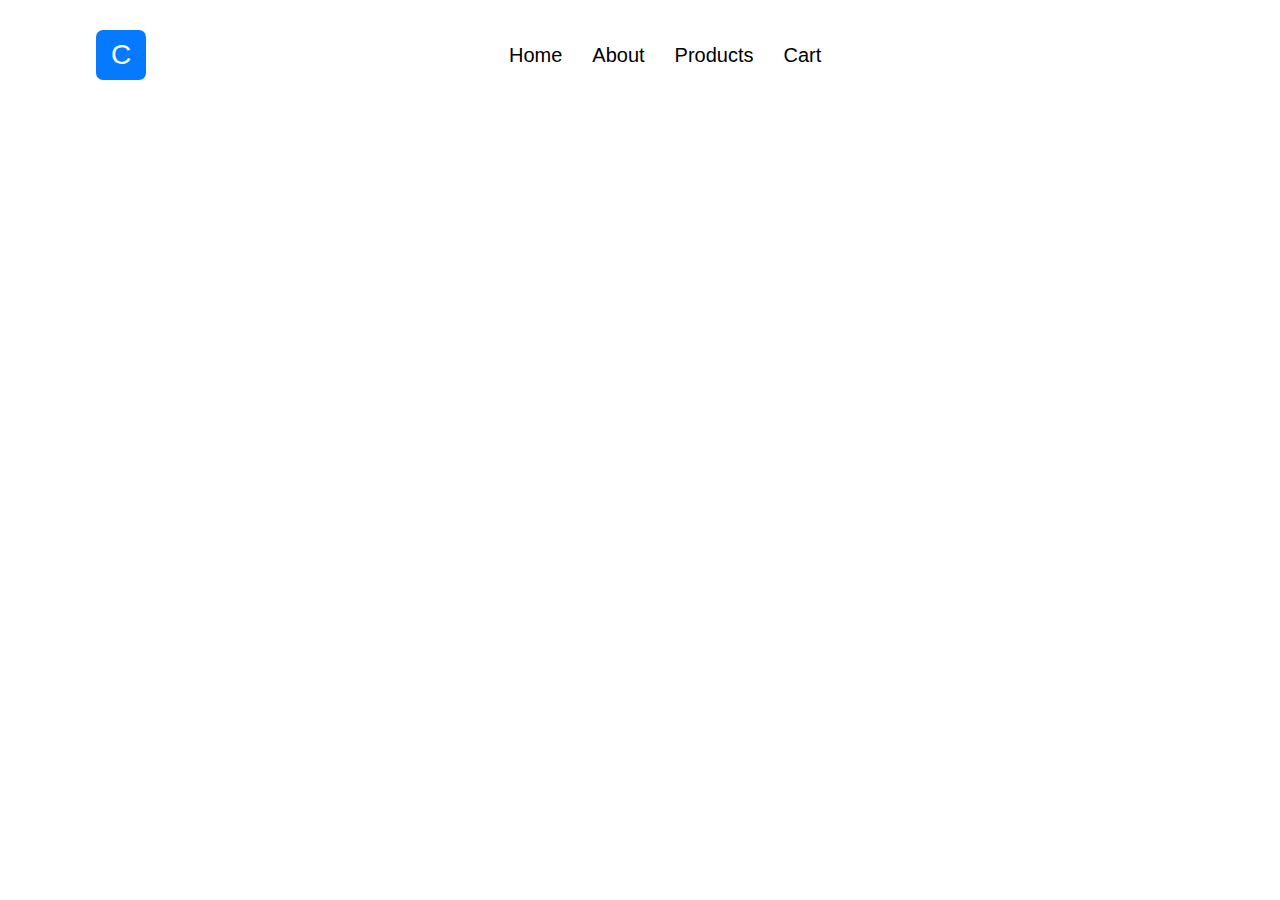
==== index.html @ 7ddfdd93 "new" ====
<!DOCTYPE html>
<html lang="en">
  <head>
    <meta charset="UTF-8" />
    <meta name="viewport" content="width=device-width, initial-scale=1.0" />
    <link rel="stylesheet" href="./styles/normalize.css" />
    <link rel="stylesheet" href="./styles/style.css" />
    <link
      rel="stylesheet"
      href="https://cdnjs.cloudflare.com/ajax/libs/font-awesome/6.5.2/css/all.min.css"
      integrity="sha512-SnH5WK+bZxgPHs44uWIX+LLJAJ9/2PkPKZ5QiAj6Ta86w+fsb2TkcmfRyVX3pBnMFcV7oQPJkl9QevSCWr3W6A=="
      crossorigin="anonymous"
      referrerpolicy="no-referrer"
    />
    <title>Ecommarce</title>
  </head>
  <body>
    <header>
      <div class="container header_container">
        <div class="logo">
          <a href="https://react-vite-comfy-store-v2.netlify.app/products">C</a>
        </div>
        <ul>
          <li><a href="#">Home</a></li>
          <li><a href="#">About</a></li>
          <li><a href="#">Products</a></li>
          <li><a href="#">Cart</a></li>
        </ul>
        <div class="mode_wrapper">
        </div>
      </div>
    </header>
    <div class="container main_container" id="wrapper">
      
    </div>
    <script src="./js/main.js" type="module"></script>
  </body>
</html>
---- styles/style.css ----
*{
margin: 0;
padding: 0;
box-sizing: border-box;
font-family: sans-serif;
}
body{
font-size: 20px;
}
img{
width: 320px;
height: 192px;
margin-top: 15px;
margin-left: 15px;
margin-right: 15px;
border-radius: 8px;
}
.container{
max-width: 1088px;
width: 100%;
margin: 0 auto;
}
header{
    padding: 30px 0;
}
.header_container{
    position: relative;
display: flex;
justify-content: space-between;
align-items: center;
}
.logo{
padding: 9px 15px;
border-radius: 7px;
background-color: #057AFF;
}
.logo a {
color:#fff;
font-size: 28px;
}
header ul{
display: flex;
justify-content: space-between;
align-items: center;
gap: 30px;
list-style: none;
}
header a {
text-decoration: none;
color: #000;
transition: all 1s;
}
header ul li a:hover{
color:blue;
transition: all 0.5s ease-in-out;
/* transform: translate( , -25px); */
text-decoration: underline;
}
/* header .night_mode{
/* position: fixed; */
} */
header .light_mode{
/* position: fixed; */
display: none;
}
i{

display: none;
}
#check{
opacity: 0;
display: none;
}
.main_container{
    margin-top: 50px;
display: flex;
justify-content: space-between;
flex-wrap: wrap;
gap: 15px;
}
.card{
width: 352px;
height: 332px;
border-radius: 8px;
text-align: center;
box-shadow: 0px 10px 21px 6px rgba(77, 87, 96, 0.1);
transition: All 0.8s;

}
.card:hover{
    box-shadow: 0px 10px 21px 6px rgba(0, 0, 0, 0.2);
    transition: All 0.8s;
}
h1{
font-size: inherit;
}
h3{
    font-size: inherit;
    }
.card_info{
padding: 32px;
}
.card h1 {
/* margin-top: 25px; */
}
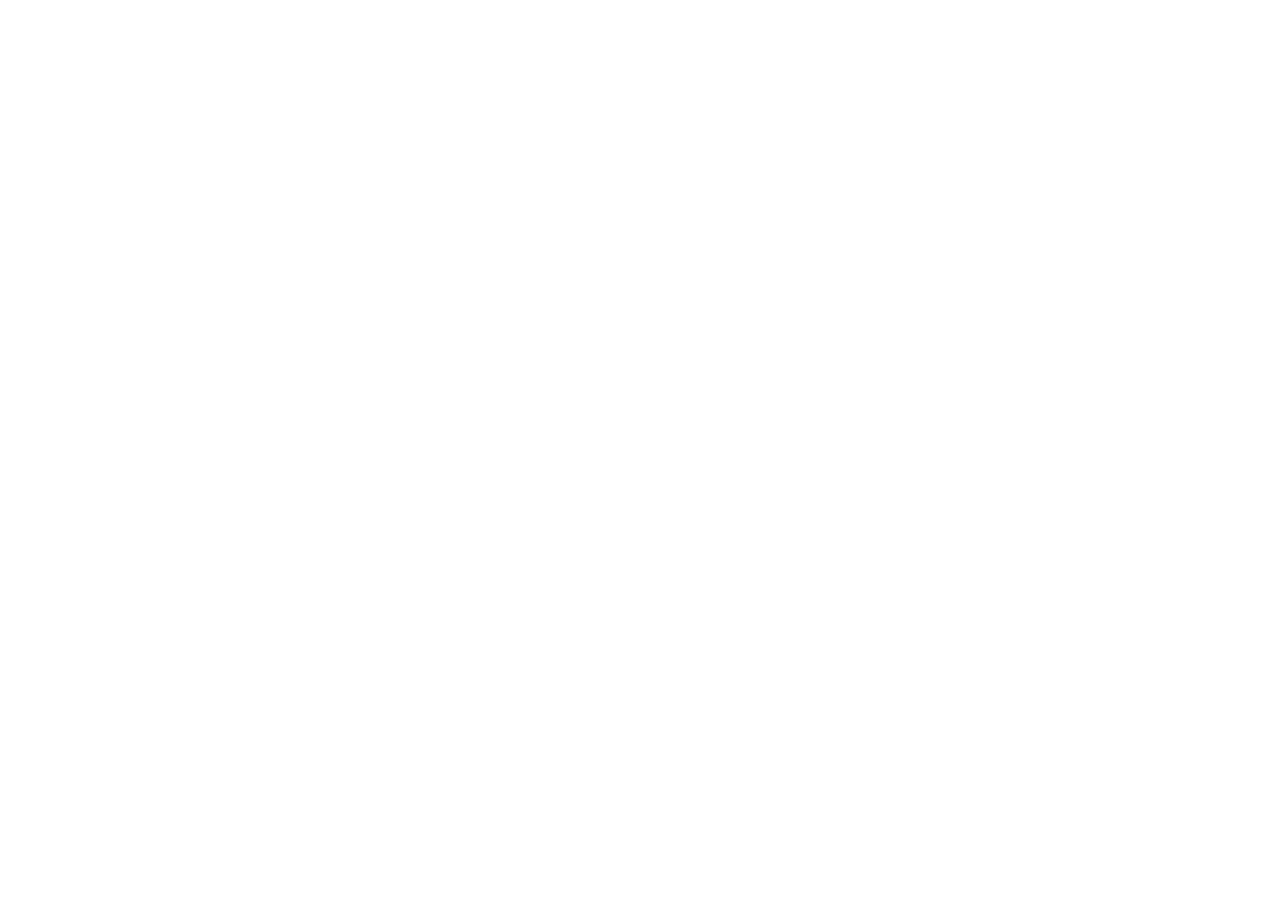
==== commit 4f296d32: "g" ====
--- a/index.html
+++ b/index.html
@@ -15,24 +15,29 @@
     <title>Ecommarce</title>
   </head>
   <body>
-    <header>
-      <div class="container header_container">
-        <div class="logo">
-          <a href="https://react-vite-comfy-store-v2.netlify.app/products">C</a>
+    <main>
+        <div id="loader">
+            <img class="loader" src="./images/gif.gif" alt="this gif loader">
         </div>
-        <ul>
-          <li><a href="#">Home</a></li>
-          <li><a href="#">About</a></li>
-          <li><a href="#">Products</a></li>
-          <li><a href="#">Cart</a></li>
-        </ul>
-        <div class="mode_wrapper">
+        <header>
+          <div class="container header_container">
+            <div class="logo">
+              <a href="https://react-vite-comfy-store-v2.netlify.app/products">C</a>
+            </div>
+            <ul>
+              <li><a href="#">Home</a></li>
+              <li><a href="#">About</a></li>
+              <li><a href="#">Products</a></li>
+              <li><a href="#">Cart</a></li>
+            </ul>
+            <div class="mode_wrapper">
+            </div>
+          </div>
+        </header>
+        <div class="container main_container" id="wrapper">
+          
         </div>
-      </div>
-    </header>
-    <div class="container main_container" id="wrapper">
-      
-    </div>
+    </main>
     <script src="./js/main.js" type="module"></script>
   </body>
 </html>
--- a/styles/style.css
+++ b/styles/style.css
@@ -6,6 +6,9 @@
 }
 body{
 font-size: 20px;
+}
+main{
+position: relative;
 }
 img{
 width: 320px;
@@ -22,6 +25,7 @@
 }
 header{
     padding: 30px 0;
+    display: none;
 }
 .header_container{
     position: relative;
@@ -77,6 +81,7 @@
 justify-content: space-between;
 flex-wrap: wrap;
 gap: 15px;
+font: none;
 }
 .card{
 width: 352px;
@@ -100,6 +105,13 @@
 .card_info{
 padding: 32px;
 }
-.card h1 {
-/* margin-top: 25px; */
-}+#loader{
+    /* position: absolute; */
+    top: 50%;
+    left: 50%;
+    /* padding-top: 30px; */
+    }
+    .loader{
+    width: 100%;
+    height: 100%;
+    }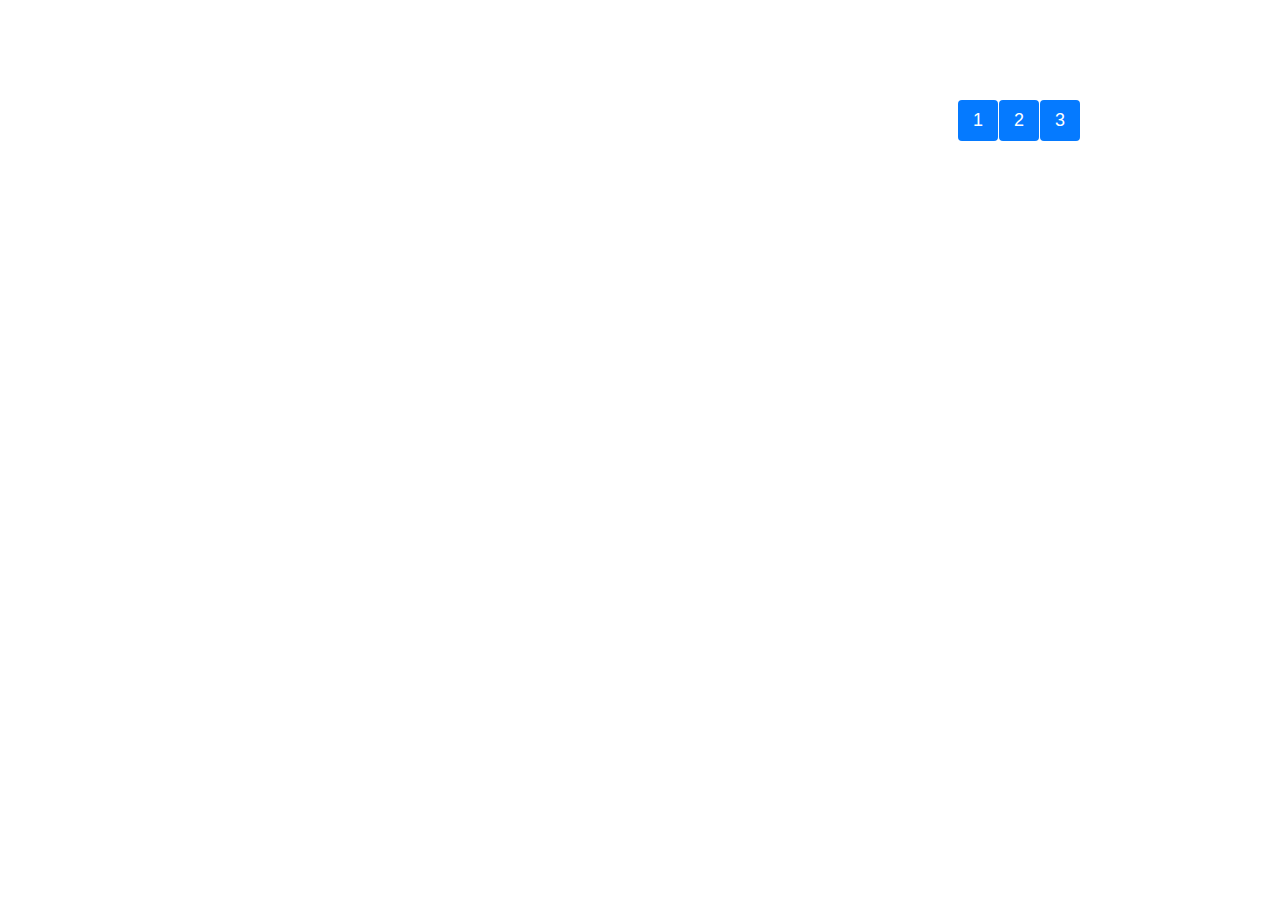
==== commit a8aef8b0: "pages" ====
--- a/index.html
+++ b/index.html
@@ -16,27 +16,31 @@
   </head>
   <body>
     <main>
-        <div id="loader">
-            <img class="loader" src="./images/gif.gif" alt="this gif loader">
+      <div id="loader">
+        <img class="loader" src="./images/gif3.gif" alt="this gif loader" />
+      </div>
+      <header>
+        <div class="container header_container">
+          <div class="logo">
+            <a href="https://react-vite-comfy-store-v2.netlify.app/products"
+              >C</a
+            >
+          </div>
+          <ul>
+            <li><a href="#">Home</a></li>
+            <li><a href="#">About</a></li>
+            <li><a href="#">Products</a></li>
+            <li><a href="#">Cart</a></li>
+          </ul>
+          <div class="mode_wrapper"></div>
         </div>
-        <header>
-          <div class="container header_container">
-            <div class="logo">
-              <a href="https://react-vite-comfy-store-v2.netlify.app/products">C</a>
-            </div>
-            <ul>
-              <li><a href="#">Home</a></li>
-              <li><a href="#">About</a></li>
-              <li><a href="#">Products</a></li>
-              <li><a href="#">Cart</a></li>
-            </ul>
-            <div class="mode_wrapper">
-            </div>
-          </div>
-        </header>
-        <div class="container main_container" id="wrapper">
-          
-        </div>
+      </header>
+      <div class="container main_container" id="wrapper"></div>
+      <div class="btn-wrapper">
+        <button id="firstpage">1</button>
+        <button id="secondpage">2</button>
+        <button id="thirdpage">3</button>
+      </div>
     </main>
     <script src="./js/main.js" type="module"></script>
   </body>
--- a/styles/style.css
+++ b/styles/style.css
@@ -8,6 +8,8 @@
 font-size: 20px;
 }
 main{
+    width: 100%;
+    height: 100%;
 position: relative;
 }
 img{
@@ -61,7 +63,7 @@
 text-decoration: underline;
 }
 /* header .night_mode{
-/* position: fixed; */
+position: fixed;
 } */
 header .light_mode{
 /* position: fixed; */
@@ -114,4 +116,27 @@
     .loader{
     width: 100%;
     height: 100%;
+    }
+    .btn-wrapper{
+    display: flex;
+    justify-content: end;
+    margin-right: 200px;
+    margin-top: 50px;
+    gap: 1px;
+    }
+    .btn-wrapper button{
+    padding: 10px 15px;
+    margin-bottom: 15px;
+    background-color: #057AFF;
+    border: none;
+    color: #fff;
+    font-size: 18px;
+    border-radius: 4px;
+    }
+    .btn-wrapper button:hover{
+    transform: translate(0, -7px);
+    transition: all 0.7s ease;
+    background-color: #2980e4;
+    box-shadow: 0px 0px 25px 4px rgba(34, 60, 80, 0.29);
+    color:yellow;
     }